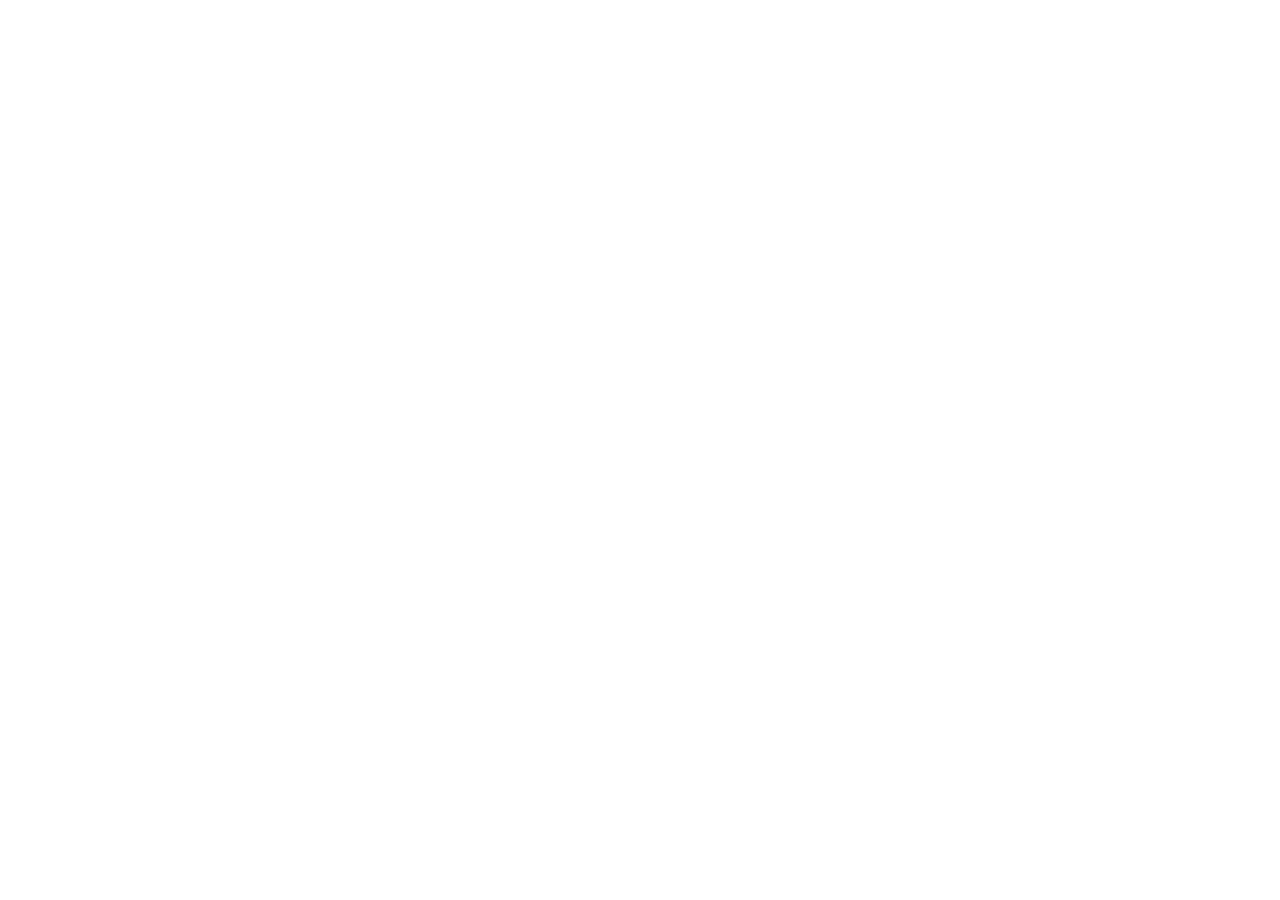
==== contact.html @ b39de4cf "Added croissant history paragraph on main page and linked it to contact and photo pages. Linked all " ====
<!doctype html>
<html lang="en">
  <head>
    <meta charset="UTF-8" />
    <meta name="viewport" content="width=device-width, initial-scale=1.0" />
    <title>Sorika Contact</title>
    <link rel="stylesheet" href="/src/style.css" />
  </head>
  <body></body>
</html>
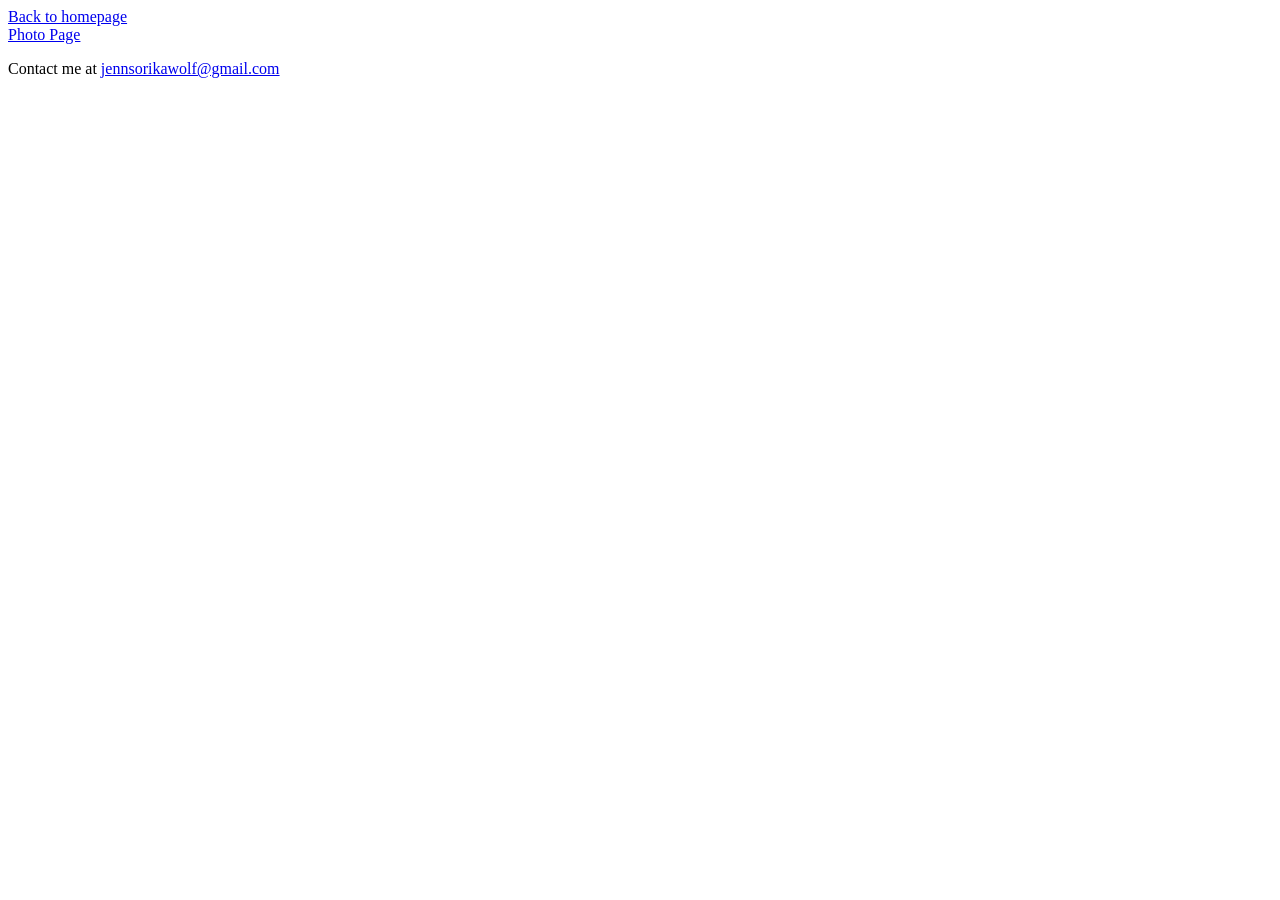
==== commit ceca0ed4: "Added photo to photo page. Added contact info to contact page. Linked all pages to each other." ====
--- a/contact.html
+++ b/contact.html
@@ -6,5 +6,13 @@
     <title>Sorika Contact</title>
     <link rel="stylesheet" href="/src/style.css" />
   </head>
-  <body></body>
+  <body>
+    <a href="/">Back to homepage</a>
+    <br />
+    <a href="/photo.html">Photo Page</a>
+    <p>
+      Contact me at
+      <a href="mailto:jennsorikawolf@gmail.com">jennsorikawolf@gmail.com</a>
+    </p>
+  </body>
 </html>
--- a/src/style.css
+++ b/src/style.css
@@ -0,0 +1,3 @@
+img {
+  width: 400px;
+}
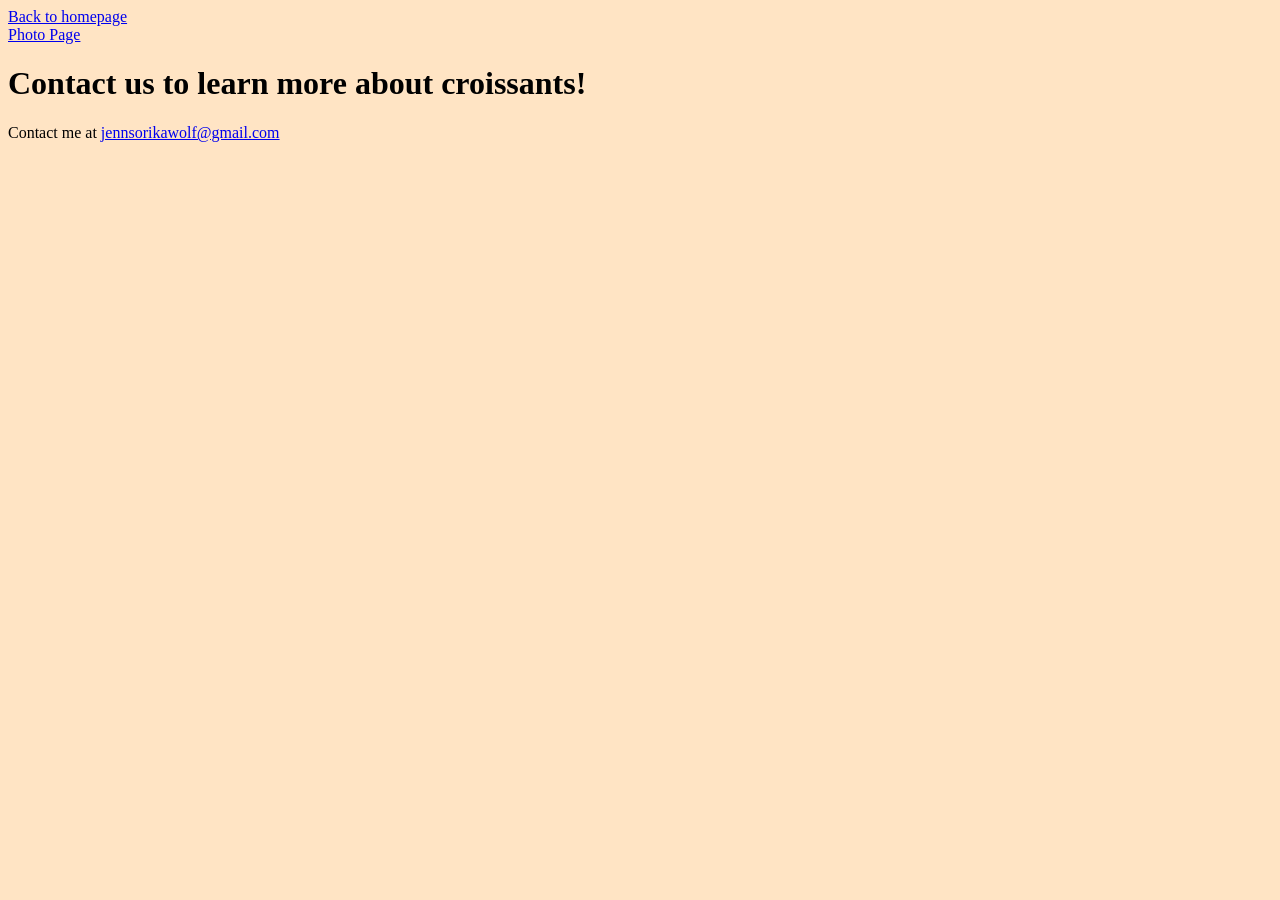
==== commit a1023dd8: "optimized SEO on the site" ====
--- a/contact.html
+++ b/contact.html
@@ -7,12 +7,15 @@
     <link rel="stylesheet" href="/src/style.css" />
   </head>
   <body>
-    <a href="/">Back to homepage</a>
+    <a href="/" title="return to croissant homepage">Back to homepage</a>
     <br />
-    <a href="/photo.html">Photo Page</a>
+    <a href="/photo.html" title="return to croissant photo page">Photo Page</a>
+    <h1>Contact us to learn more about croissants!</h1>
     <p>
       Contact me at
-      <a href="mailto:jennsorikawolf@gmail.com">jennsorikawolf@gmail.com</a>
+      <a href="mailto:jennsorikawolf@gmail.com" title="Sorika Wolf contact info"
+        >jennsorikawolf@gmail.com</a
+      >
     </p>
   </body>
 </html>
--- a/src/style.css
+++ b/src/style.css
@@ -1,3 +1,7 @@
+body {
+  background: bisque;
+}
+
 img {
   width: 400px;
 }
